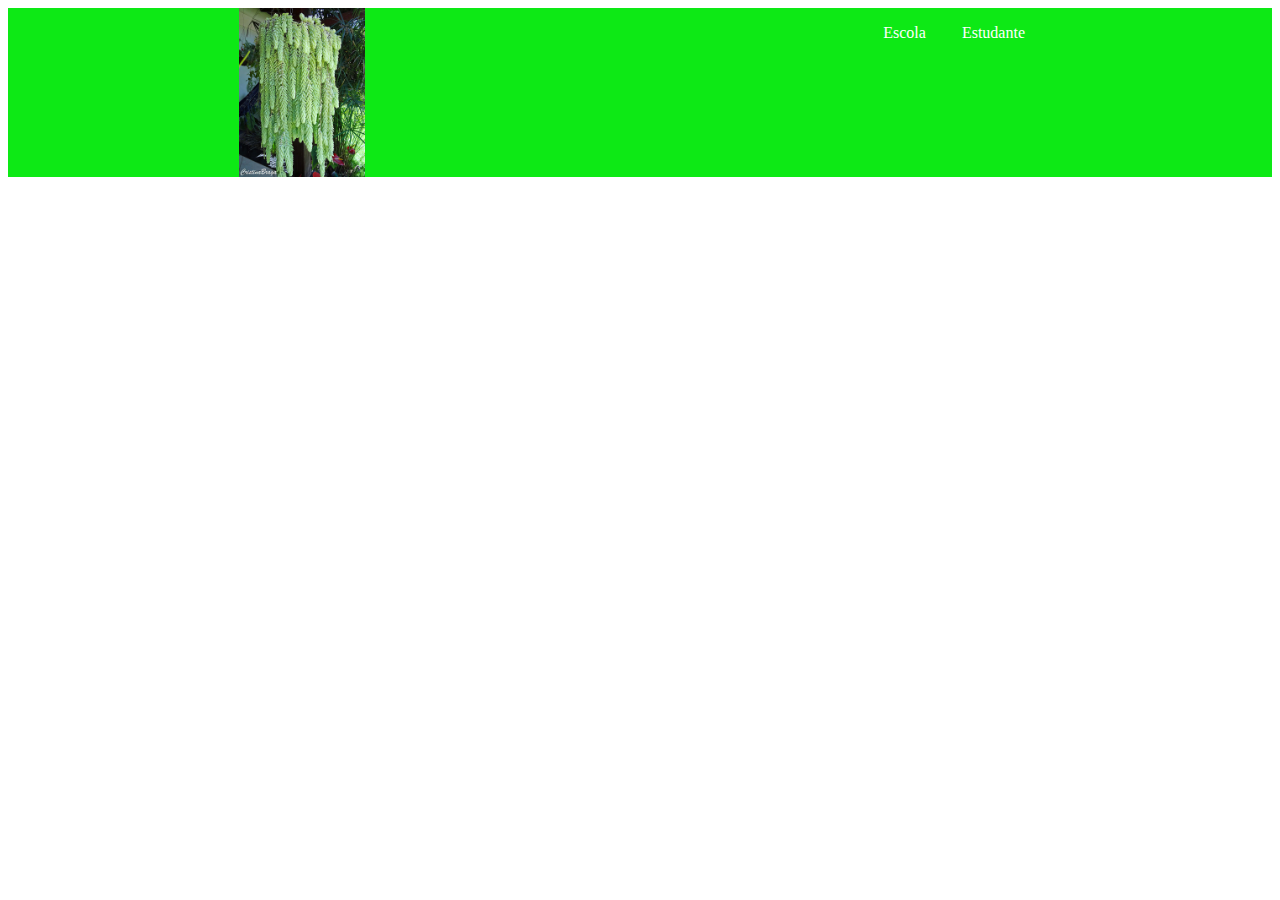
==== index.html @ 98b064d8 "Add files via upload" ====
<!DOCTYPE html>
<html lang="en">
<head>
    <meta charset="UTF-8">
    <meta http-equiv="X-UA-Compatible" content="IE=edge">
    <meta name="viewport" content="width=device-width, initial-scale=1.0">
    <title>Document</title>
    <link rel="stylesheet" href="style.css">
    
</head>
<body>
    <header class="cabeçalho">
       <img class =" cabeçalho-imagem" src="sedum-morganianum.png" alt="planta Sedum morganianum">
<ul class="cabeçalho-lista">
    <li class="cabeçalho-lista-item">Escola</li>
    <li class="cabeçalho-lista-item">Estudante</li>
    <ul>
</header>

</body>
</html>
---- style.css ----
.cabeçalho{
  background-color: #0DE915;
  color: white;
  display: flex;
justify-content: space-around;
}

.cabeçalho-imagem{
  width: 10%;
}

.cabeçalho-lista-item{
  display: inline-block;
  margin:0 16px;
}
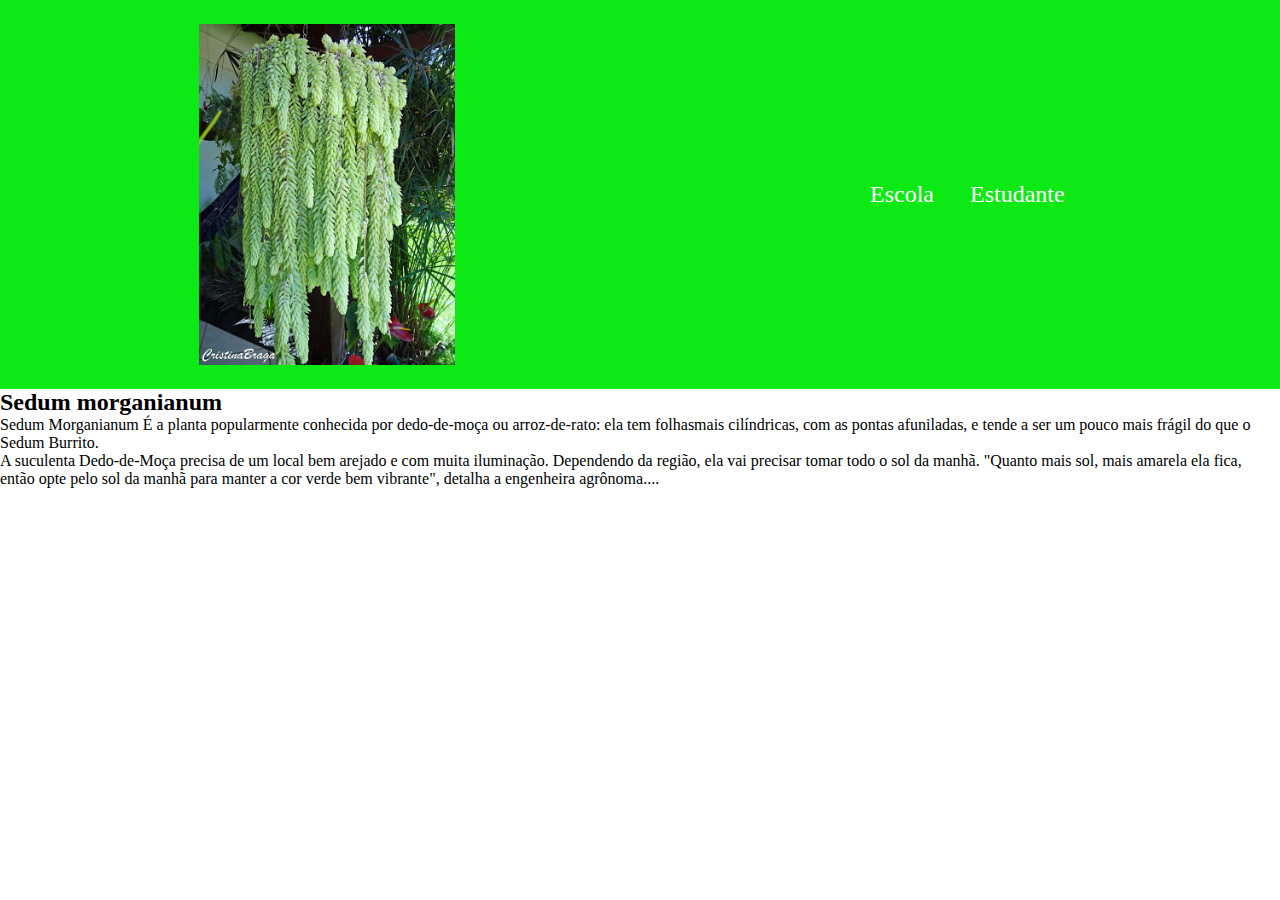
==== commit e9982534: "Add files via upload" ====
--- a/index.html
+++ b/index.html
@@ -16,6 +16,12 @@
     <li class="cabeçalho-lista-item">Estudante</li>
     <ul>
 </header>
-
+<section class=" escola">
+    <h2 class="Suculenta">Sedum morganianum </h2>
+    <p class="suculenta-texto-um">Sedum Morganianum É a planta popularmente conhecida por dedo-de-moça ou arroz-de-rato: ela tem folhasmais cilíndricas, com as pontas afuniladas, e tende a ser um pouco mais frágil do que o Sedum Burrito.
+        <p class="suculenta-texto-dois">A suculenta Dedo-de-Moça precisa de um local bem arejado e com muita iluminação. Dependendo da região, ela vai precisar tomar todo
+            o sol da manhã. "Quanto mais sol, mais amarela ela fica, então opte pelo sol da manhã para manter a cor verde bem vibrante", detalha a 
+           engenheira agrônoma.... </p>
+</section>
 </body>
 </html>--- a/style.css
+++ b/style.css
@@ -1,15 +1,27 @@
+*{
+margin: 0;
+padding: 0;
+}
+
 .cabeçalho{
   background-color: #0DE915;
   color: white;
   display: flex;
 justify-content: space-around;
+background-color: #0DE915;
+color: white;
+display: flex;
+justify-content: space-around;
+align-items: center;
+padding:24px 0 ;
 }
 
 .cabeçalho-imagem{
-  width: 10%;
+  width: 20%;
 }
 
 .cabeçalho-lista-item{
   display: inline-block;
   margin:0 16px;
+  font-size: 24px;
 }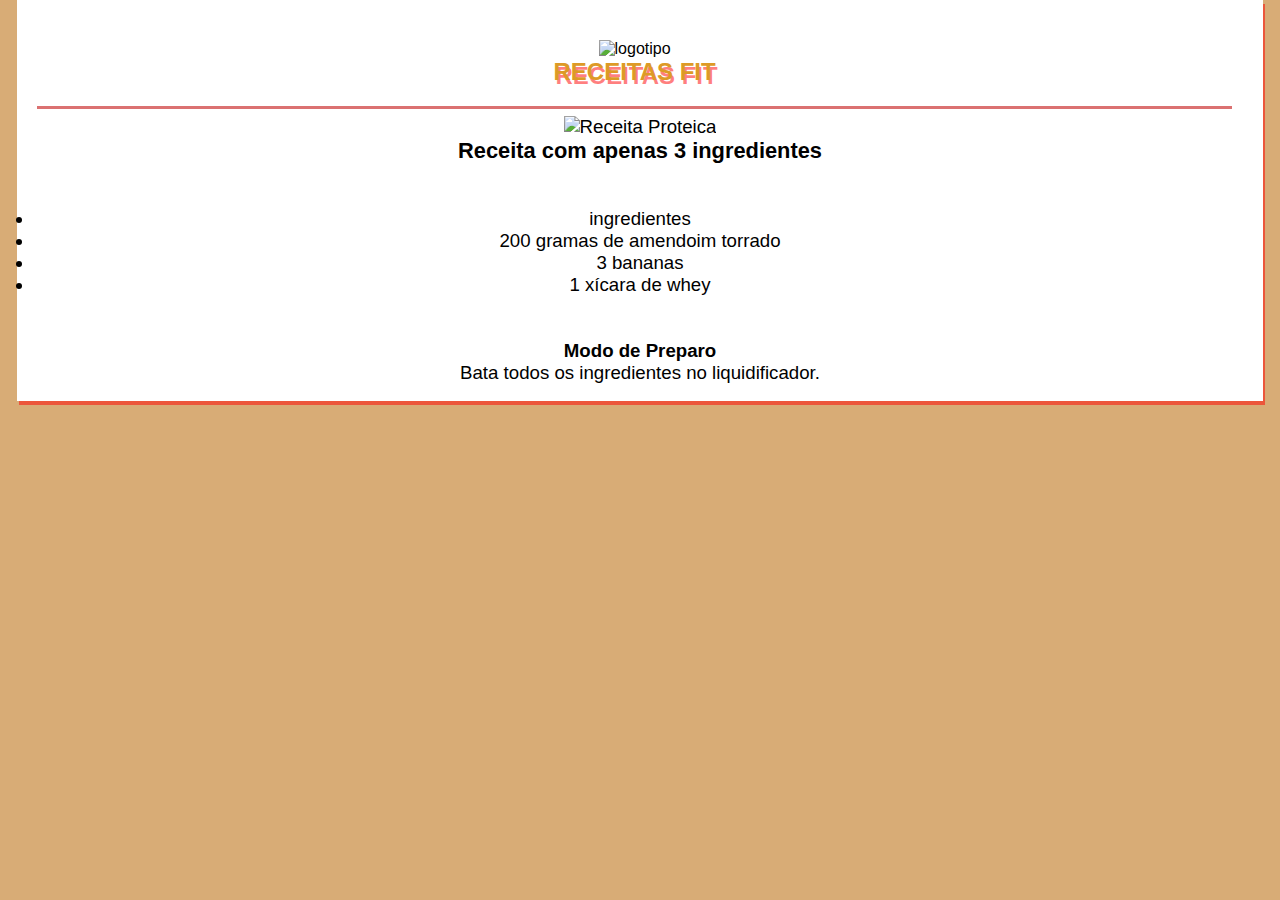
==== commit 824b02df: "site-html-gabrieli-novo" ====
--- a/index.html
+++ b/index.html
@@ -2,26 +2,33 @@
 <html lang="en">
 <head>
     <meta charset="UTF-8">
-    <meta http-equiv="X-UA-Compatible" content="IE=edge">
     <meta name="viewport" content="width=device-width, initial-scale=1.0">
-    <title>Document</title>
-    <link rel="stylesheet" href="style.css">
-    
+    <meta keywords="">
+    <title>receitas fit</title>
+    <link rel="stylesheet" href="style.css"/>
 </head>
 <body>
-    <header class="cabeçalho">
-       <img class =" cabeçalho-imagem" src="sedum-morganianum.png" alt="planta Sedum morganianum">
-<ul class="cabeçalho-lista">
-    <li class="cabeçalho-lista-item">Escola</li>
-    <li class="cabeçalho-lista-item">Estudante</li>
-    <ul>
-</header>
-<section class=" escola">
-    <h2 class="Suculenta">Sedum morganianum </h2>
-    <p class="suculenta-texto-um">Sedum Morganianum É a planta popularmente conhecida por dedo-de-moça ou arroz-de-rato: ela tem folhasmais cilíndricas, com as pontas afuniladas, e tende a ser um pouco mais frágil do que o Sedum Burrito.
-        <p class="suculenta-texto-dois">A suculenta Dedo-de-Moça precisa de um local bem arejado e com muita iluminação. Dependendo da região, ela vai precisar tomar todo
-            o sol da manhã. "Quanto mais sol, mais amarela ela fica, então opte pelo sol da manhã para manter a cor verde bem vibrante", detalha a 
-           engenheira agrônoma.... </p>
-</section>
+<div class="principal">
+    <header class="cabecalho">
+        <img class="imagem-cabecalho" src="caminho-da-imagem.png" alt="logotipo"/>
+         <h1 class="titulo">receitas fit</h1>
+    </header>
+    <section class="secao1">
+        <img class="fotoreceita1" src="caminho-da-imagem-receita1.png" alt="Receita Proteica"/>
+        <h3 class="tituloreceita1">Receita com apenas 3 ingredientes</h3>
+        <br><br>
+        <ul class="ingrediente1">
+            <li>ingredientes</li>
+            <li>200 gramas de amendoim torrado</li>
+            <li>3 bananas</li>
+            <li>1 xícara de whey</li>
+        </ul>
+        <br><br>
+        <h4>Modo de Preparo</h4>
+        <p class="preparo1">
+            Bata todos os ingredientes no liquidificador.
+        </p>
+    </section>
+</div>
 </body>
-</html>+</html>
--- a/style.css
+++ b/style.css
@@ -1,27 +1,44 @@
-*{
-margin: 0;
-padding: 0;
+* {
+    padding: 0;
+    margin: 0px;
 }
 
-.cabeçalho{
-  background-color: #0DE915;
-  color: white;
-  display: flex;
-justify-content: space-around;
-background-color: #0DE915;
-color: white;
-display: flex;
-justify-content: space-around;
-align-items: center;
-padding:24px 0 ;
+body {
+    background-color: rgb(216, 172, 118);
 }
 
-.cabeçalho-imagem{
-  width: 20%;
+.principal {
+    width: 95%;
+    height: auto;
+    margin: auto;
+    padding: 15px;
+    box-shadow: 2px 4px rgba(255, 0, 0, 0.5); /* Substitua os valores red, green, blue e alpha pelos valores desejados */
+    background-color: #ffffff;
+    font-family: Verdana, Geneva, Tahoma, sans-serif;
 }
 
-.cabeçalho-lista-item{
-  display: inline-block;
-  margin:0 16px;
-  font-size: 24px;
+.cabecalho {
+    height: 20%;
+    width: 95%;
+    padding: 20px;
+    margin: 5px;
+    display: flex;
+    flex-direction: column;
+    justify-content: center;
+    align-items: center;
+    text-align: center;
+    border-bottom: #db7171 solid; /* Substitua pela cor desejada com seis dígitos hexadecimais */
+}
+
+.titulo {
+    text-transform: uppercase;
+    font-size: 24px;
+    text-shadow: 2px 4px rgba(255, 0, 0, 0.5); /* Substitua os valores red, green, blue e alpha pelos valores desejados */
+    color: #dd9a26;
+}
+
+.secao1 {
+    padding: 2px;
+    font-size: 14pt;
+    text-align: center;
 }